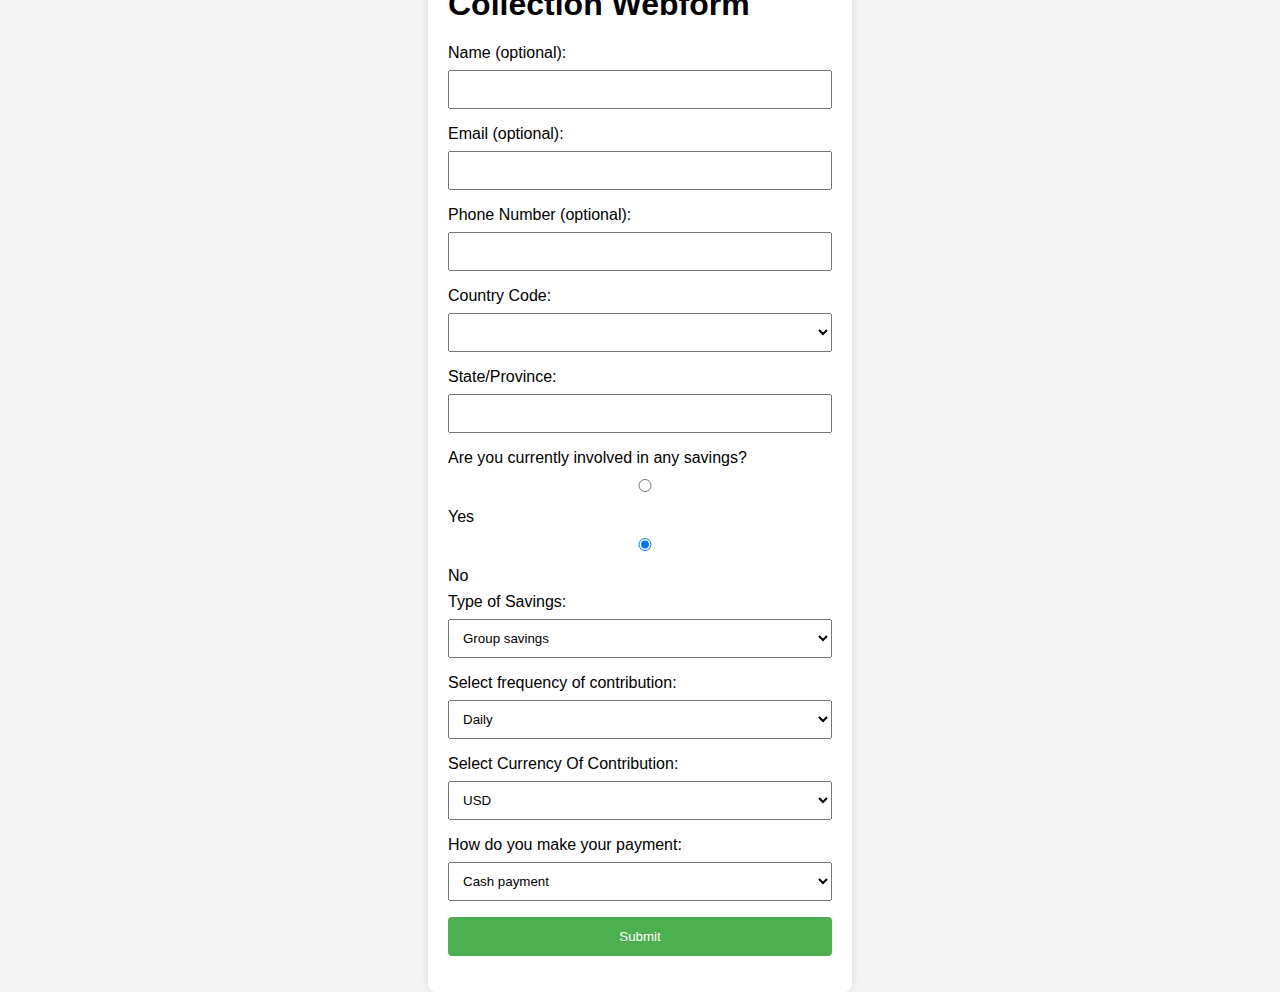
==== index.html @ e4c045fb "Add files via upload" ====
<!DOCTYPE html>
<html lang="en">
  <head>
  <meta charset="UTF-8">
  <meta name="viewport" content="width=device-width, initial-scale=1.0">
  <link rel="stylesheet" href="styles.css">
  <title>Chamavest - Data Collection Webform</title>
  <meta name="description" content="Chamavest is more than just a savings platform; it's a movement towards inclusive financial growth. Born from the age-old concept of chamas, we've reimagined cooperative investment for the digital age, making it accessible, manageable, and secure for everyone, everywhere.">
  <link rel="stylesheet" href="style.css">
  <title>Data Collection Webform</title>
</head>
<body>
  <form id="dataForm">
    <h1>Chamavest Data Collection Webform</h1>
    <!-- Name -->
    <label for="name">Name (optional):</label>
    <input type="text" id="name" name="name">

    <!-- Email -->
    <label for="email">Email (optional):</label>
    <input type="email" id="email" name="email">

    <!-- Phone Number -->
    <label for="phone">Phone Number (optional):</label>
    <input type="tel" id="phone" name="phone">

    <!-- Country Code -->
    <label for="countryCode">Country Code:</label>
    <select id="countryCode" name="countryCode">
      <!-- Populate with country codes -->
    </select>

    <!-- State/Province -->
    <label for="state">State/Province:</label>
    <input type="text" id="state" name="state">

    <!-- Savings -->
    <label>Are you currently involved in any savings?</label>
    <input type="radio" id="savingsYes" name="savings" value="yes">
    <label for="savingsYes">Yes</label>
    <input type="radio" id="savingsNo" name="savings" value="no" checked>
    <label for="savingsNo">No</label>

    <!-- Type of Savings -->
    <div id="savingsTypeSection">
      <label for="savingsType">Type of Savings:</label>
      <select id="savingsType" name="savingsType">
        <option value="group">Group savings</option>
        <option value="daily">Daily savings</option>
      </select>

      <!-- Group Savings Details -->
      <div id="groupSavingsDetails" class="hidden">
        <label for="groupName">Name of Group (optional):</label>
        <input type="text" id="groupName" name="groupName">

        <label for="groupSize">Number of Members in the Group:</label>
        <input type="number" id="groupSize" name="groupSize" min="1">

        <label for="groupDuration">How long have you been in the group? (specify):</label>
        <input type="text" id="groupDuration" name="groupDuration">
      </div>
    </div>

    <!-- Frequency of Contribution -->
<label for="contributionFrequency">Select frequency of contribution:</label>
<select id="contributionFrequency" name="contributionFrequency">
  <option value="daily">Daily</option>
  <option value="weekly">Weekly</option>
  <option value="monthly">Monthly</option>
  <option value="other">Others</option>
</select>

<!-- Specify Other Frequency -->
<div id="otherFrequencyForm" class="hidden">
  <label for="otherFrequency">Specify Other Frequency:</label>
  <input type="text" id="otherFrequency" name="otherFrequency">
</div>


    <!-- Currency of Contribution -->
<label for="contributionCurrency">Select Currency Of Contribution:</label>
<select id="contributionCurrency" name="contributionCurrency">
  <!-- Currencies will be dynamically added here using JavaScript -->
</select>

    <!-- Payment Method -->
    <label for="paymentMethod">How do you make your payment:</label>
    <select id="paymentMethod" name="paymentMethod">
      <option value="cash">Cash payment</option>
      <option value="transfer">Transfer Payment</option>
      <option value="other">Others</option>
    </select>
    
    <!-- Specify Other Payment Method -->
    <div id="otherPaymentMethodForm" class="hidden">
      <label for="otherMethod">Specify Other Payment Method:</label>
      <input type="text" id="otherMethod" name="otherMethod">
    </div>

    <!-- Submit Button -->
    <button type="submit">Submit</button>
  </form>

  <script src="main.js"></script>
</body>
</html>
---- style.css ----
body {
  font-family: 'Arial', sans-serif;
  background-color: #f4f4f4;
  margin: 0;
  padding: 0;
  display: flex;
  align-items: center;
  justify-content: center;
  height: 100vh;
}

form {
  background-color: #fff;
  padding: 20px;
  border-radius: 8px;
  box-shadow: 0 0 10px rgba(0, 0, 0, 0.1);
  width: 80%;
  max-width: 400px;
}

label {
  display: block;
  margin-bottom: 8px;
}

input,
select,
button {
  width: 100%;
  padding: 10px;
  margin-bottom: 16px;
  box-sizing: border-box;
}

/* Adjust radio button positioning */
input[type="radio"] {
  margin-top: 4px;
  margin-right: 0;
}

button {
  background-color: #4caf50;
  color: #fff;
  border: none;
  padding: 12px;
  cursor: pointer;
  border-radius: 4px;
}

button:hover {
  background-color: #45a049;
}

.hidden {
  display: none;
}

/* Media Queries for Responsive Design */
@media only screen and (min-width: 600px) {
  form {
    width: 60%;
  }
}

@media only screen and (min-width: 768px) {
  form {
    width: 50%;
  }
}

@media only screen and (min-width: 992px) {
  form {
    width: 40%;
  }
}

@media only screen and (min-width: 1200px) {
  form {
    width: 30%;
  }
}
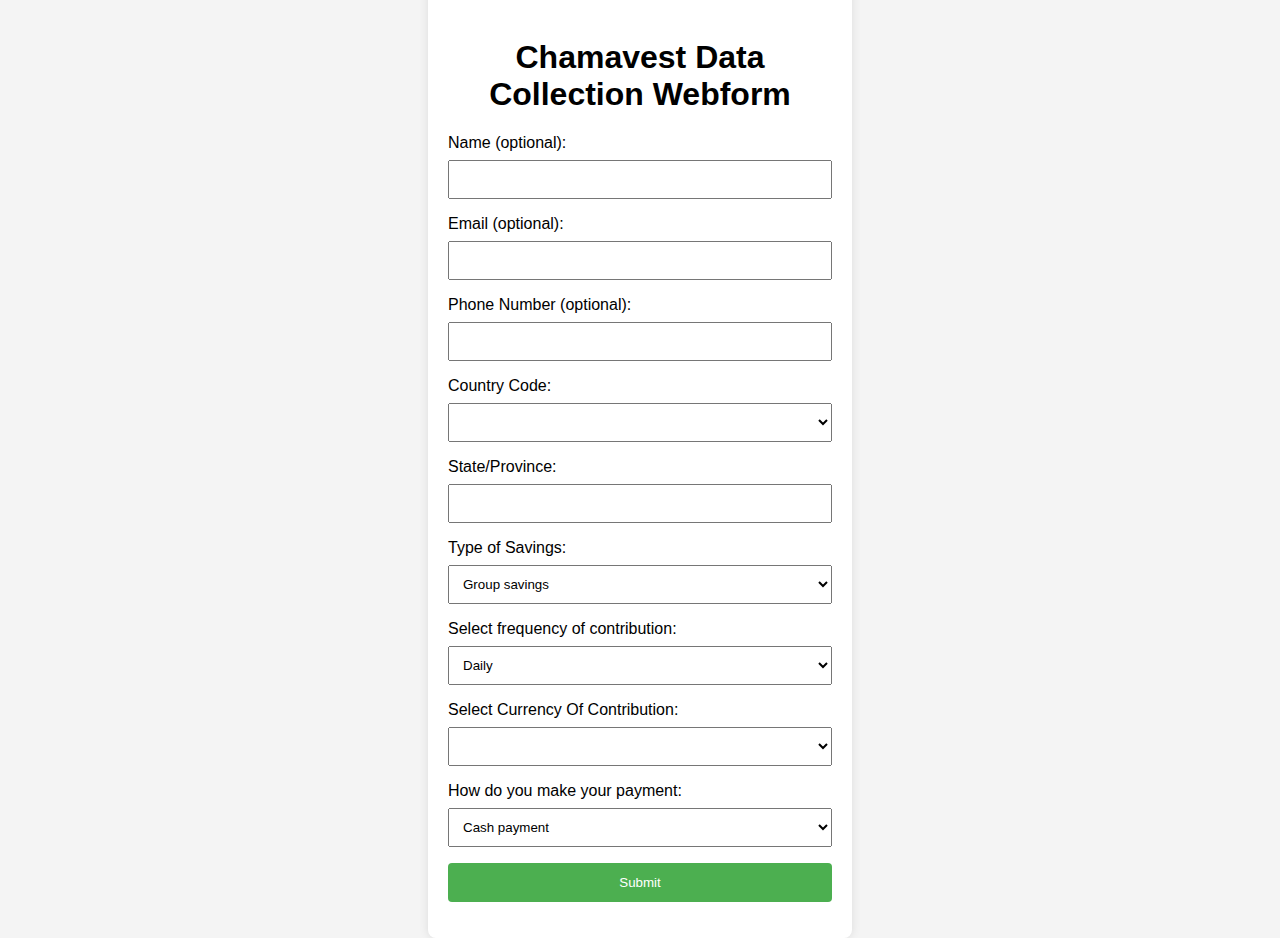
==== commit 8d33e62f: "Add files via upload" ====
--- a/index.html
+++ b/index.html
@@ -11,6 +11,8 @@
 </head>
 <body>
   <form id="dataForm">
+    <br>
+    <br>
     <h1>Chamavest Data Collection Webform</h1>
     <!-- Name -->
     <label for="name">Name (optional):</label>
@@ -33,13 +35,6 @@
     <!-- State/Province -->
     <label for="state">State/Province:</label>
     <input type="text" id="state" name="state">
-
-    <!-- Savings -->
-    <label>Are you currently involved in any savings?</label>
-    <input type="radio" id="savingsYes" name="savings" value="yes">
-    <label for="savingsYes">Yes</label>
-    <input type="radio" id="savingsNo" name="savings" value="no" checked>
-    <label for="savingsNo">No</label>
 
     <!-- Type of Savings -->
     <div id="savingsTypeSection">
--- a/style.css
+++ b/style.css
@@ -16,6 +16,7 @@
   box-shadow: 0 0 10px rgba(0, 0, 0, 0.1);
   width: 80%;
   max-width: 400px;
+  margin: 3rem 0;
 }
 
 label {
@@ -54,6 +55,9 @@
 .hidden {
   display: none;
 }
+h1 { 
+  text-align: center;
+}
 
 /* Media Queries for Responsive Design */
 @media only screen and (min-width: 600px) {
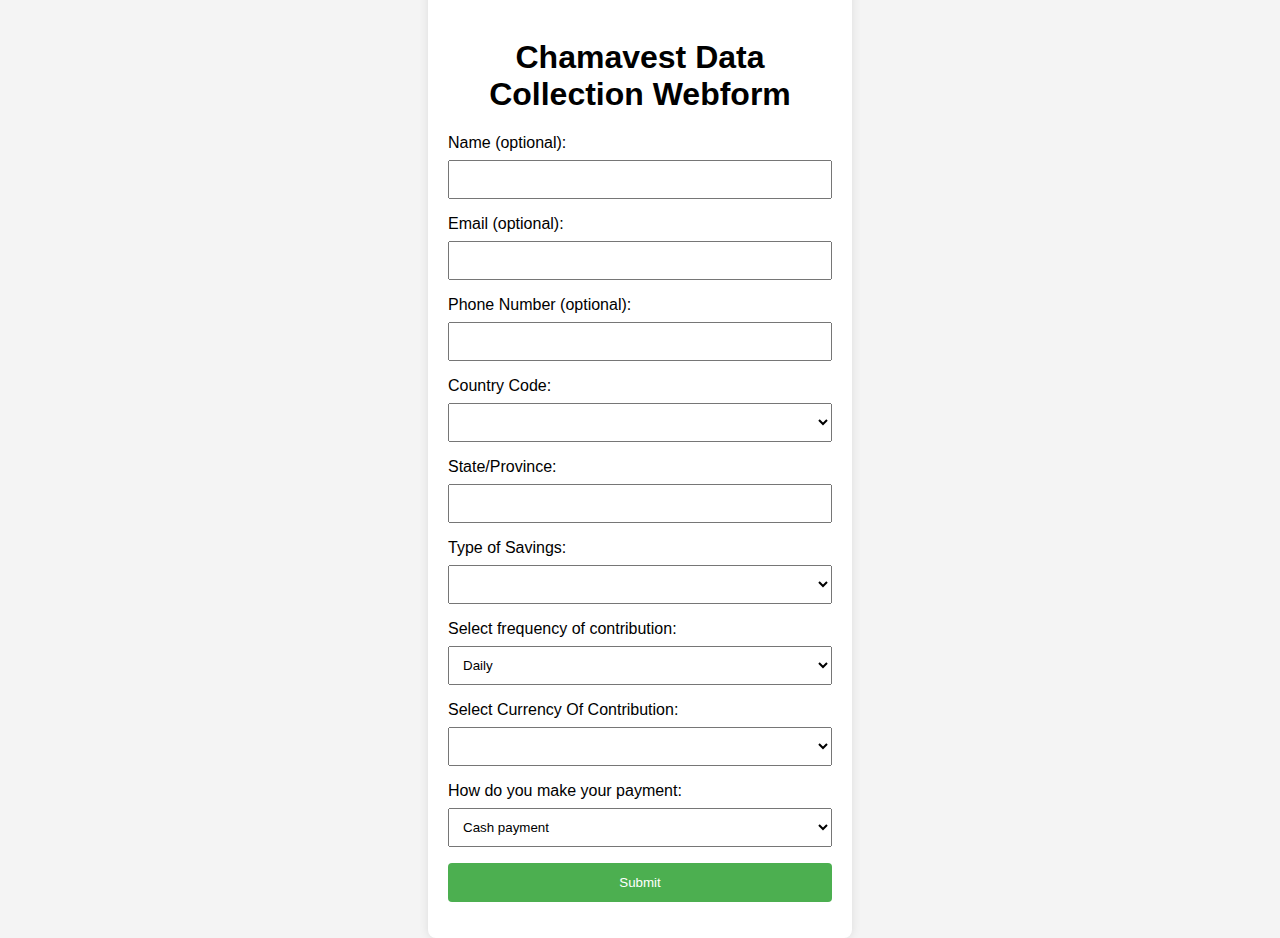
==== commit 1988aca2: "Update index.html" ====
--- a/index.html
+++ b/index.html
@@ -40,6 +40,7 @@
     <div id="savingsTypeSection">
       <label for="savingsType">Type of Savings:</label>
       <select id="savingsType" name="savingsType">
+      <option value="Choose option" selected> </option>
         <option value="group">Group savings</option>
         <option value="daily">Daily savings</option>
       </select>
@@ -97,6 +98,28 @@
     <button type="submit">Submit</button>
   </form>
 
-  <script src="main.js"></script>
+  <script>
+  document.addEventListener("DOMContentLoaded", function () {
+    var savingsTypeSelect = document.getElementById("savingsType");
+    var groupSavingsDetails = document.getElementById("groupSavingsDetails");
+    var otherFrequencyForm = document.getElementById("otherFrequencyForm");
+    var otherPaymentMethodForm = document.getElementById("otherPaymentMethodForm");
+
+    savingsTypeSelect.addEventListener("change", function () {
+      var selectedValue = savingsTypeSelect.value;
+
+      if (selectedValue === "group") {
+        groupSavingsDetails.classList.remove("hidden");
+        otherFrequencyForm.classList.add("hidden");
+        otherPaymentMethodForm.classList.add("hidden");
+      } else if (selectedValue === "daily") {
+        groupSavingsDetails.classList.add("hidden");
+        otherFrequencyForm.classList.remove("hidden");
+        otherPaymentMethodForm.classList.remove("hidden");
+      }
+    });
+  });
+</script>
+
 </body>
 </html>
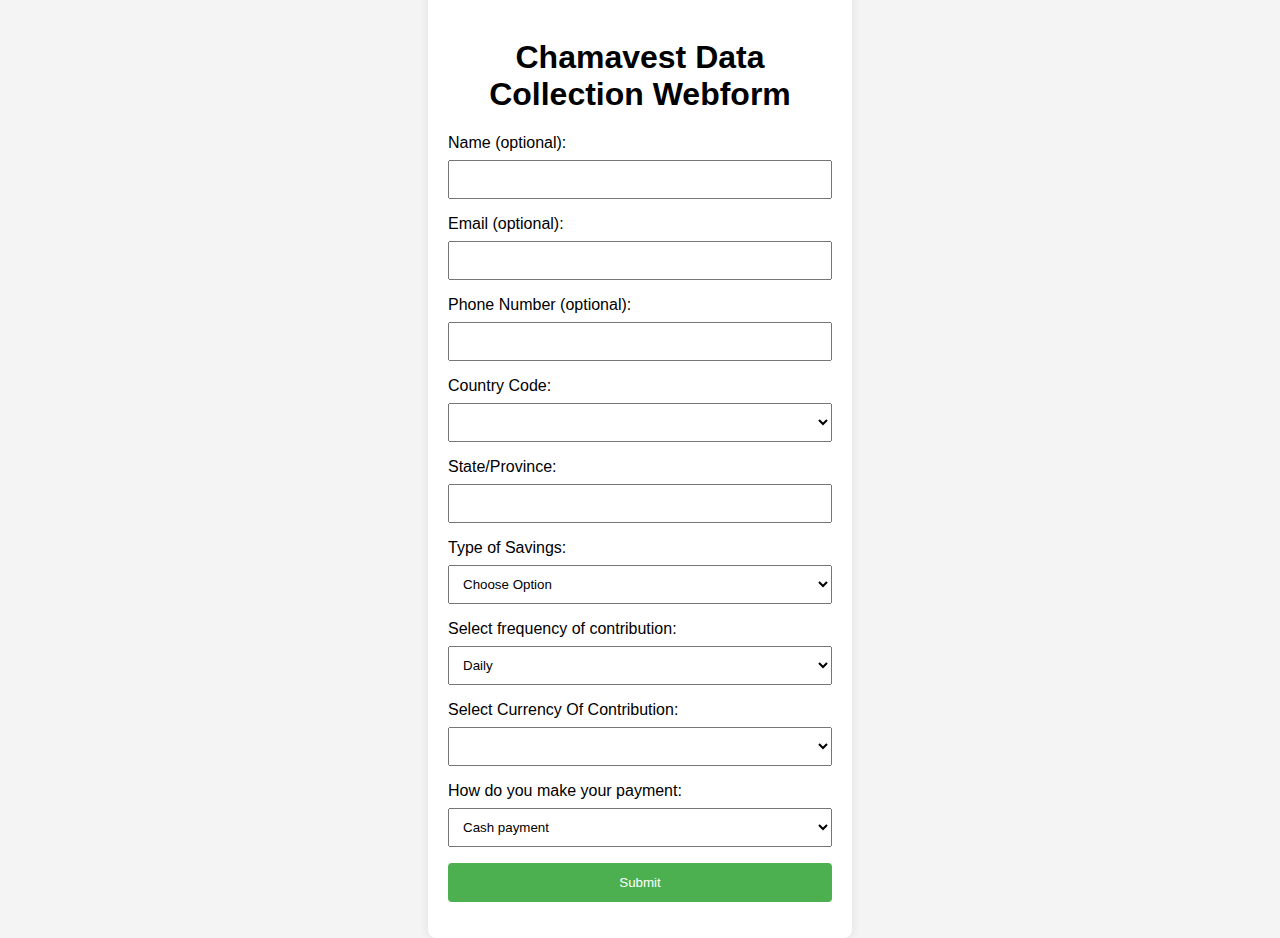
==== commit c6831151: "Update index.html" ====
--- a/index.html
+++ b/index.html
@@ -40,14 +40,14 @@
     <div id="savingsTypeSection">
       <label for="savingsType">Type of Savings:</label>
       <select id="savingsType" name="savingsType">
-      <option value="Choose option" selected> </option>
+      <option value="Choose option" selected>Choose Option</option>
         <option value="group">Group savings</option>
         <option value="daily">Daily savings</option>
       </select>
 
       <!-- Group Savings Details -->
       <div id="groupSavingsDetails" class="hidden">
-        <label for="groupName">Name of Group (optional):</label>
+        <label for="groupName">Name of Group (optional):<label>
         <input type="text" id="groupName" name="groupName">
 
         <label for="groupSize">Number of Members in the Group:</label>
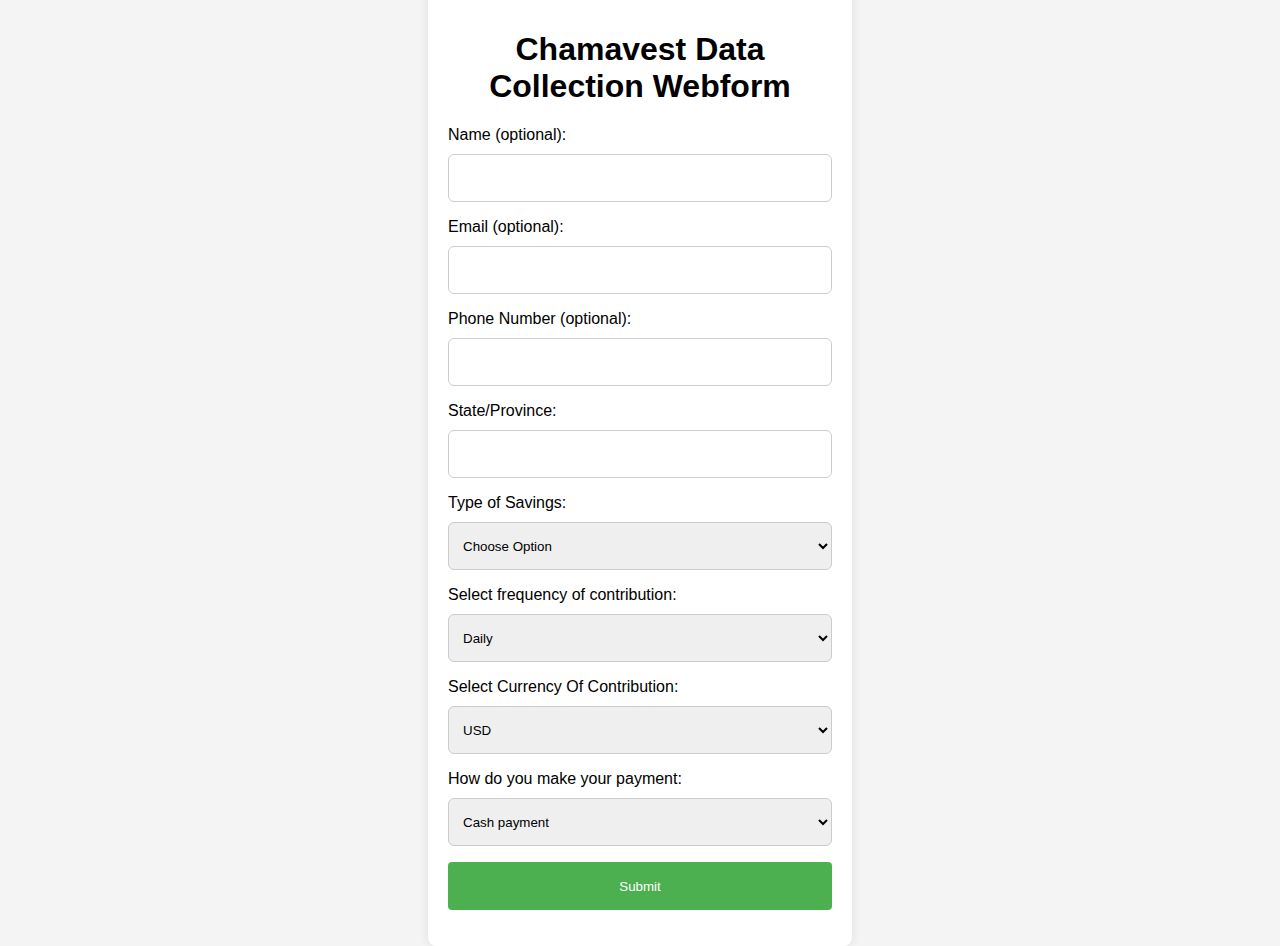
==== commit 892cf086: "Update index.html" ====
--- a/index.html
+++ b/index.html
@@ -25,11 +25,7 @@
     <!-- Phone Number -->
     <label for="phone">Phone Number (optional):</label>
     <input type="tel" id="phone" name="phone">
-
-    <!-- Country Code -->
-    <label for="countryCode">Country Code:</label>
-    <select id="countryCode" name="countryCode">
-      <!-- Populate with country codes -->
+   
     </select>
 
     <!-- State/Province -->
@@ -40,14 +36,14 @@
     <div id="savingsTypeSection">
       <label for="savingsType">Type of Savings:</label>
       <select id="savingsType" name="savingsType">
-      <option value="Choose option" selected>Choose Option</option>
+        <option value="choose option" selected>Choose Option</option>
         <option value="group">Group savings</option>
         <option value="daily">Daily savings</option>
       </select>
 
       <!-- Group Savings Details -->
       <div id="groupSavingsDetails" class="hidden">
-        <label for="groupName">Name of Group (optional):<label>
+        <label for="groupName">Name of Group (optional):</label>
         <input type="text" id="groupName" name="groupName">
 
         <label for="groupSize">Number of Members in the Group:</label>
@@ -76,7 +72,7 @@
 
     <!-- Currency of Contribution -->
 <label for="contributionCurrency">Select Currency Of Contribution:</label>
-<select id="contributionCurrency" name="contributionCurrency">
+<select id="contributionCurrency" name ="contributionCurrency">
   <!-- Currencies will be dynamically added here using JavaScript -->
 </select>
 
@@ -98,6 +94,8 @@
     <button type="submit">Submit</button>
   </form>
 
+  <script src="main.js"></script>
+  
   <script>
   document.addEventListener("DOMContentLoaded", function () {
     var savingsTypeSelect = document.getElementById("savingsType");
@@ -118,6 +116,19 @@
         otherPaymentMethodForm.classList.remove("hidden");
       }
     });
+    
+  });
+  const currencies = ["USD", "EUR", "NGN"];
+
+  // Get the select element by its id
+  const selectElement = document.getElementById("contributionCurrency");
+
+  // Loop through the currencies array and create an option element for each currency
+  currencies.forEach(currency => {
+    const optionElement = document.createElement("option");
+    optionElement.value = currency;
+    optionElement.text = currency;
+    selectElement.appendChild(optionElement);
   });
 </script>
 
--- a/style.css
+++ b/style.css
@@ -16,12 +16,12 @@
   box-shadow: 0 0 10px rgba(0, 0, 0, 0.1);
   width: 80%;
   max-width: 400px;
-  margin: 3rem 0;
+  margin: 20px;
 }
 
 label {
   display: block;
-  margin-bottom: 8px;
+  margin-bottom: 10px;
 }
 
 input,
@@ -31,6 +31,9 @@
   padding: 10px;
   margin-bottom: 16px;
   box-sizing: border-box;
+  border: 1px solid #ccc;
+  border-radius: 6px;
+  height: 3rem;
 }
 
 /* Adjust radio button positioning */
@@ -46,6 +49,7 @@
   padding: 12px;
   cursor: pointer;
   border-radius: 4px;
+  transition: background-color 0.3s;
 }
 
 button:hover {
